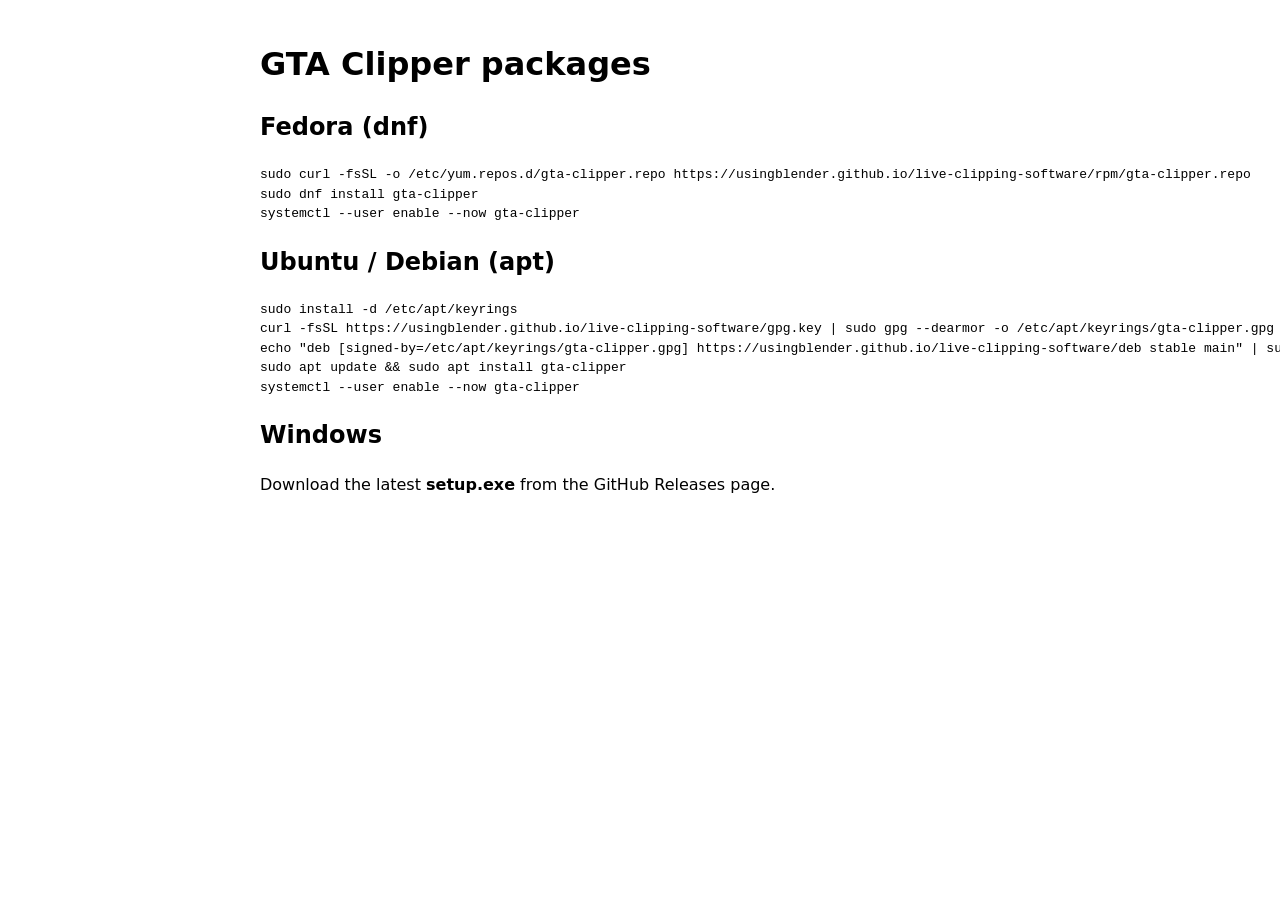
==== index.html @ d503bc7f "packages for v0.2.2" ====
<!doctype html><meta charset="utf-8"><title>GTA Clipper packages</title>
<body style="font-family:system-ui;max-width:760px;margin:40px auto;line-height:1.5">
<h1>GTA Clipper packages</h1>
<h2>Fedora (dnf)</h2><pre>sudo curl -fsSL -o /etc/yum.repos.d/gta-clipper.repo https://usingblender.github.io/live-clipping-software/rpm/gta-clipper.repo
sudo dnf install gta-clipper
systemctl --user enable --now gta-clipper</pre>
<h2>Ubuntu / Debian (apt)</h2><pre>sudo install -d /etc/apt/keyrings
curl -fsSL https://usingblender.github.io/live-clipping-software/gpg.key | sudo gpg --dearmor -o /etc/apt/keyrings/gta-clipper.gpg
echo "deb [signed-by=/etc/apt/keyrings/gta-clipper.gpg] https://usingblender.github.io/live-clipping-software/deb stable main" | sudo tee /etc/apt/sources.list.d/gta-clipper.list
sudo apt update && sudo apt install gta-clipper
systemctl --user enable --now gta-clipper</pre>
<h2>Windows</h2><p>Download the latest <b>setup.exe</b> from the GitHub Releases page.</p></body>
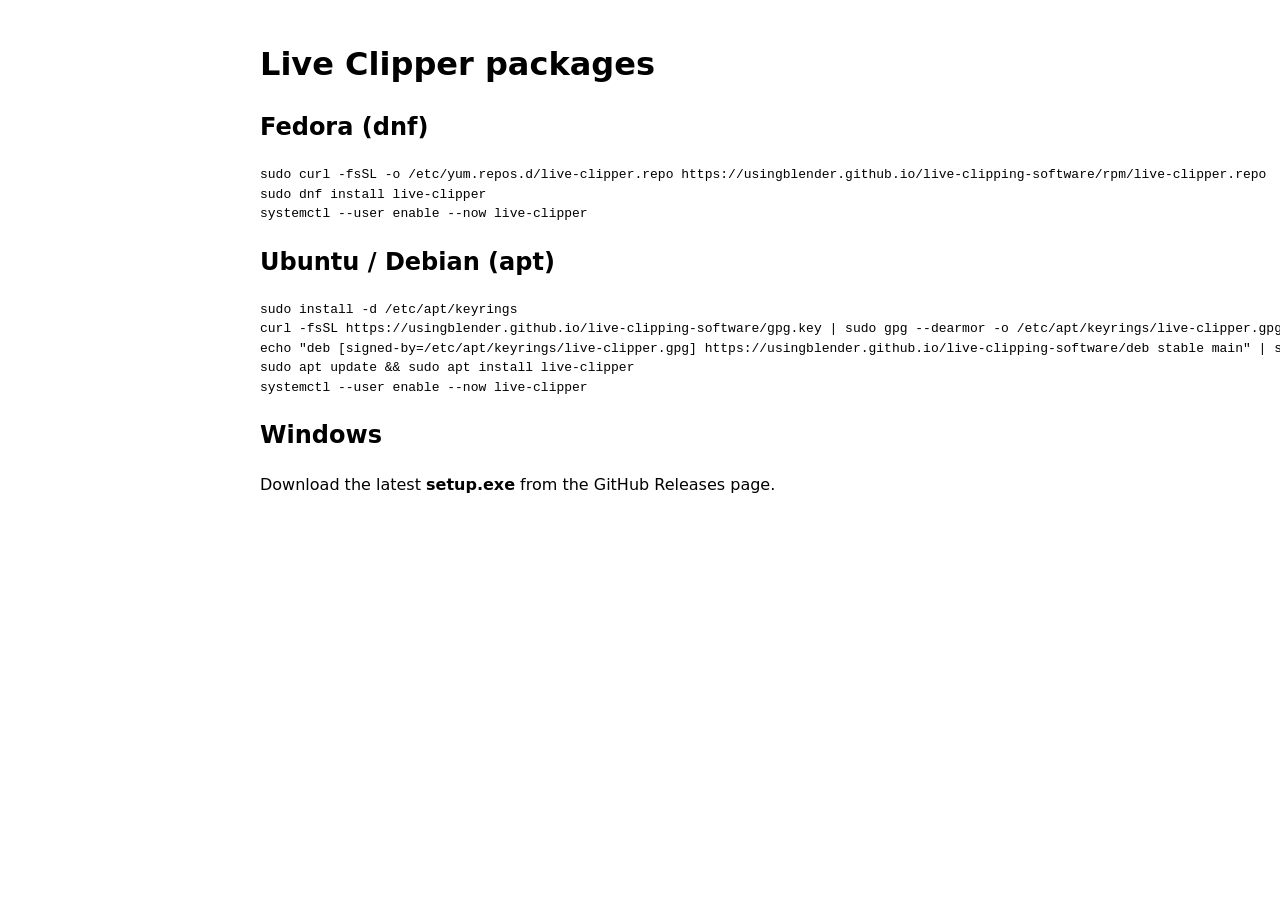
==== commit f86cc971: "packages for v0.3.0" ====
--- a/index.html
+++ b/index.html
@@ -1,12 +1,12 @@
-<!doctype html><meta charset="utf-8"><title>GTA Clipper packages</title>
+<!doctype html><meta charset="utf-8"><title>Live Clipper packages</title>
 <body style="font-family:system-ui;max-width:760px;margin:40px auto;line-height:1.5">
-<h1>GTA Clipper packages</h1>
-<h2>Fedora (dnf)</h2><pre>sudo curl -fsSL -o /etc/yum.repos.d/gta-clipper.repo https://usingblender.github.io/live-clipping-software/rpm/gta-clipper.repo
-sudo dnf install gta-clipper
-systemctl --user enable --now gta-clipper</pre>
+<h1>Live Clipper packages</h1>
+<h2>Fedora (dnf)</h2><pre>sudo curl -fsSL -o /etc/yum.repos.d/live-clipper.repo https://usingblender.github.io/live-clipping-software/rpm/live-clipper.repo
+sudo dnf install live-clipper
+systemctl --user enable --now live-clipper</pre>
 <h2>Ubuntu / Debian (apt)</h2><pre>sudo install -d /etc/apt/keyrings
-curl -fsSL https://usingblender.github.io/live-clipping-software/gpg.key | sudo gpg --dearmor -o /etc/apt/keyrings/gta-clipper.gpg
-echo "deb [signed-by=/etc/apt/keyrings/gta-clipper.gpg] https://usingblender.github.io/live-clipping-software/deb stable main" | sudo tee /etc/apt/sources.list.d/gta-clipper.list
-sudo apt update && sudo apt install gta-clipper
-systemctl --user enable --now gta-clipper</pre>
+curl -fsSL https://usingblender.github.io/live-clipping-software/gpg.key | sudo gpg --dearmor -o /etc/apt/keyrings/live-clipper.gpg
+echo "deb [signed-by=/etc/apt/keyrings/live-clipper.gpg] https://usingblender.github.io/live-clipping-software/deb stable main" | sudo tee /etc/apt/sources.list.d/live-clipper.list
+sudo apt update && sudo apt install live-clipper
+systemctl --user enable --now live-clipper</pre>
 <h2>Windows</h2><p>Download the latest <b>setup.exe</b> from the GitHub Releases page.</p></body>
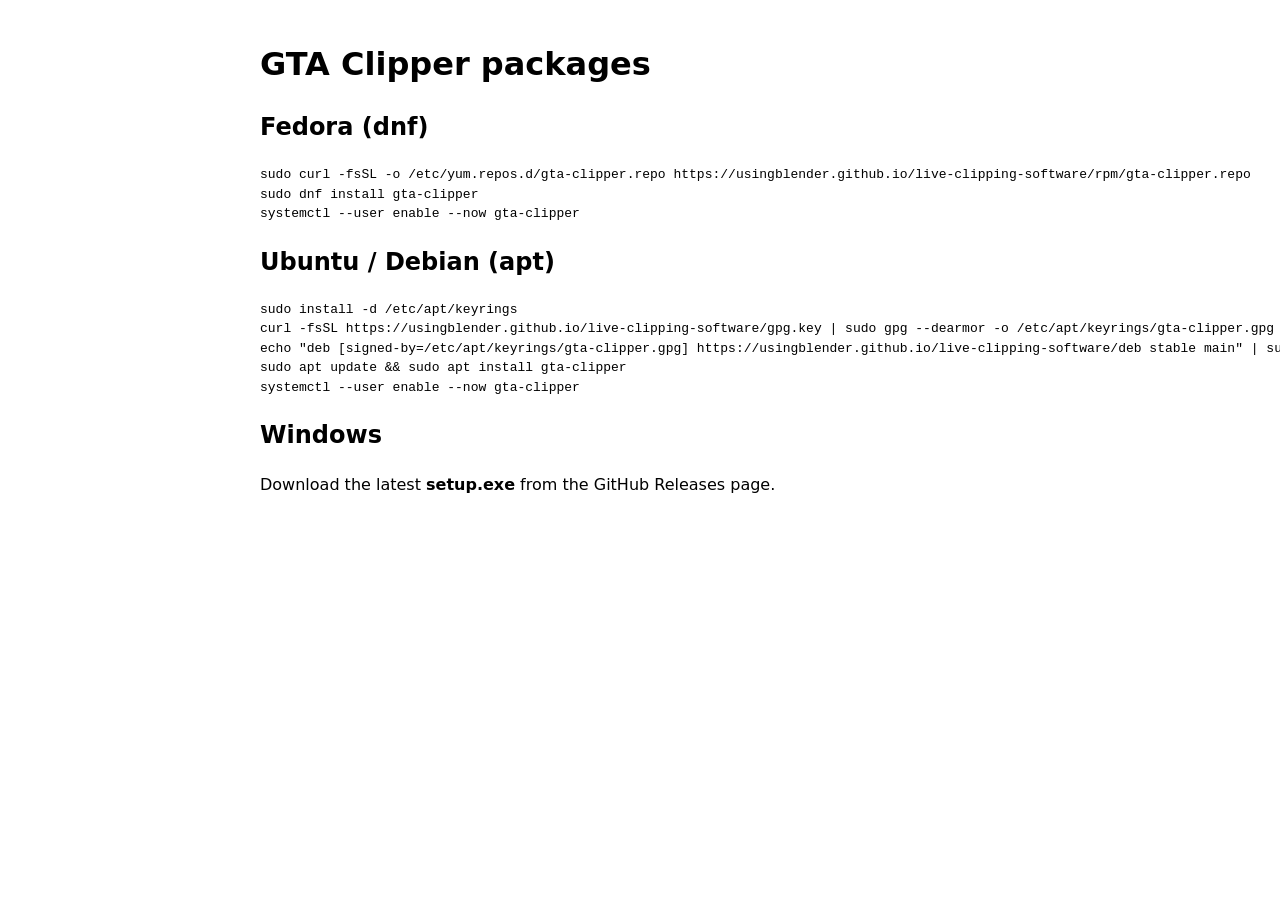
==== commit 7266658d: "packages for v0.3.1" ====
--- a/index.html
+++ b/index.html
@@ -1,12 +1,12 @@
-<!doctype html><meta charset="utf-8"><title>Live Clipper packages</title>
+<!doctype html><meta charset="utf-8"><title>GTA Clipper packages</title>
 <body style="font-family:system-ui;max-width:760px;margin:40px auto;line-height:1.5">
-<h1>Live Clipper packages</h1>
-<h2>Fedora (dnf)</h2><pre>sudo curl -fsSL -o /etc/yum.repos.d/live-clipper.repo https://usingblender.github.io/live-clipping-software/rpm/live-clipper.repo
-sudo dnf install live-clipper
-systemctl --user enable --now live-clipper</pre>
+<h1>GTA Clipper packages</h1>
+<h2>Fedora (dnf)</h2><pre>sudo curl -fsSL -o /etc/yum.repos.d/gta-clipper.repo https://usingblender.github.io/live-clipping-software/rpm/gta-clipper.repo
+sudo dnf install gta-clipper
+systemctl --user enable --now gta-clipper</pre>
 <h2>Ubuntu / Debian (apt)</h2><pre>sudo install -d /etc/apt/keyrings
-curl -fsSL https://usingblender.github.io/live-clipping-software/gpg.key | sudo gpg --dearmor -o /etc/apt/keyrings/live-clipper.gpg
-echo "deb [signed-by=/etc/apt/keyrings/live-clipper.gpg] https://usingblender.github.io/live-clipping-software/deb stable main" | sudo tee /etc/apt/sources.list.d/live-clipper.list
-sudo apt update && sudo apt install live-clipper
-systemctl --user enable --now live-clipper</pre>
+curl -fsSL https://usingblender.github.io/live-clipping-software/gpg.key | sudo gpg --dearmor -o /etc/apt/keyrings/gta-clipper.gpg
+echo "deb [signed-by=/etc/apt/keyrings/gta-clipper.gpg] https://usingblender.github.io/live-clipping-software/deb stable main" | sudo tee /etc/apt/sources.list.d/gta-clipper.list
+sudo apt update && sudo apt install gta-clipper
+systemctl --user enable --now gta-clipper</pre>
 <h2>Windows</h2><p>Download the latest <b>setup.exe</b> from the GitHub Releases page.</p></body>
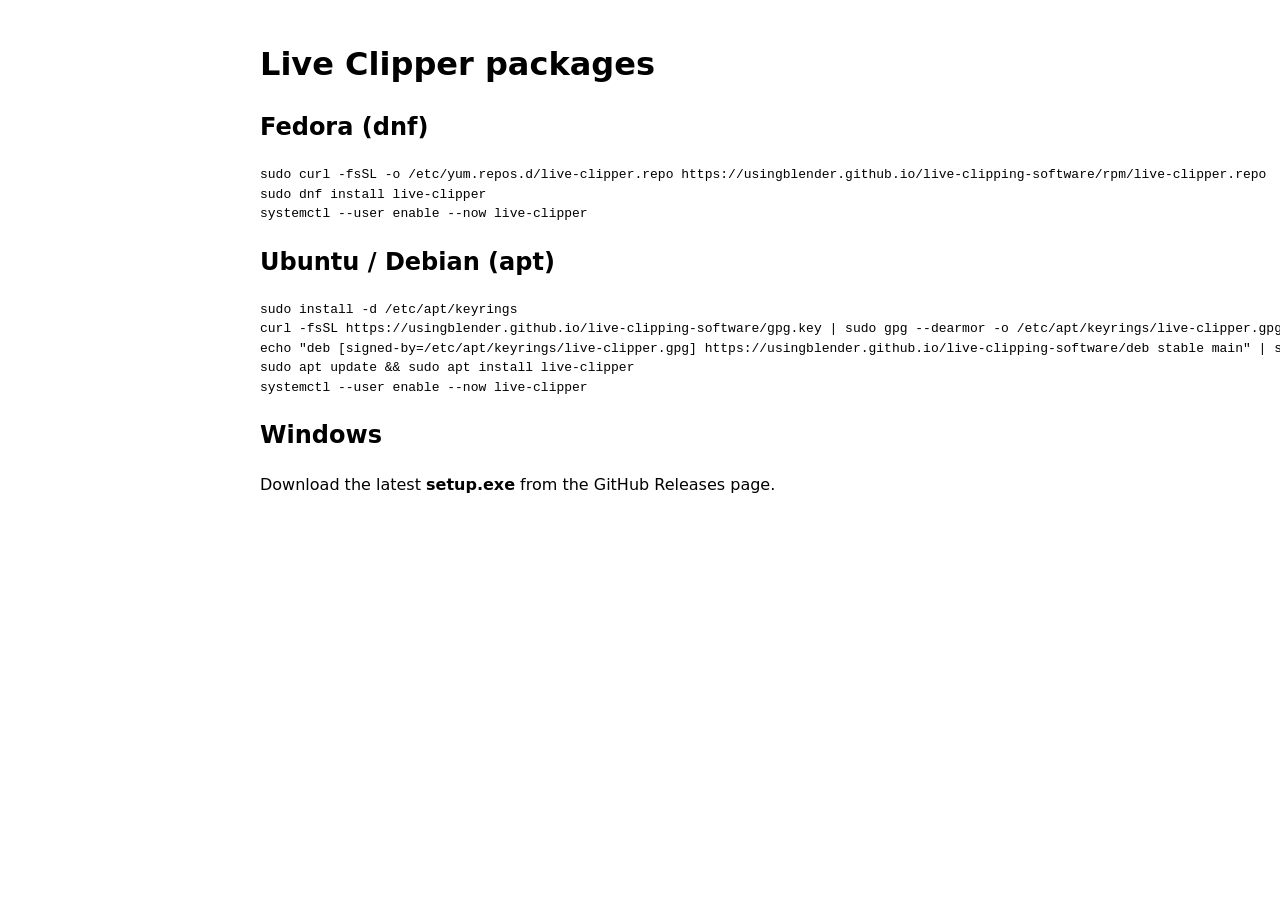
==== commit 46f324a8: "packages for v0.3.2" ====
--- a/index.html
+++ b/index.html
@@ -1,12 +1,12 @@
-<!doctype html><meta charset="utf-8"><title>GTA Clipper packages</title>
+<!doctype html><meta charset="utf-8"><title>Live Clipper packages</title>
 <body style="font-family:system-ui;max-width:760px;margin:40px auto;line-height:1.5">
-<h1>GTA Clipper packages</h1>
-<h2>Fedora (dnf)</h2><pre>sudo curl -fsSL -o /etc/yum.repos.d/gta-clipper.repo https://usingblender.github.io/live-clipping-software/rpm/gta-clipper.repo
-sudo dnf install gta-clipper
-systemctl --user enable --now gta-clipper</pre>
+<h1>Live Clipper packages</h1>
+<h2>Fedora (dnf)</h2><pre>sudo curl -fsSL -o /etc/yum.repos.d/live-clipper.repo https://usingblender.github.io/live-clipping-software/rpm/live-clipper.repo
+sudo dnf install live-clipper
+systemctl --user enable --now live-clipper</pre>
 <h2>Ubuntu / Debian (apt)</h2><pre>sudo install -d /etc/apt/keyrings
-curl -fsSL https://usingblender.github.io/live-clipping-software/gpg.key | sudo gpg --dearmor -o /etc/apt/keyrings/gta-clipper.gpg
-echo "deb [signed-by=/etc/apt/keyrings/gta-clipper.gpg] https://usingblender.github.io/live-clipping-software/deb stable main" | sudo tee /etc/apt/sources.list.d/gta-clipper.list
-sudo apt update && sudo apt install gta-clipper
-systemctl --user enable --now gta-clipper</pre>
+curl -fsSL https://usingblender.github.io/live-clipping-software/gpg.key | sudo gpg --dearmor -o /etc/apt/keyrings/live-clipper.gpg
+echo "deb [signed-by=/etc/apt/keyrings/live-clipper.gpg] https://usingblender.github.io/live-clipping-software/deb stable main" | sudo tee /etc/apt/sources.list.d/live-clipper.list
+sudo apt update && sudo apt install live-clipper
+systemctl --user enable --now live-clipper</pre>
 <h2>Windows</h2><p>Download the latest <b>setup.exe</b> from the GitHub Releases page.</p></body>
